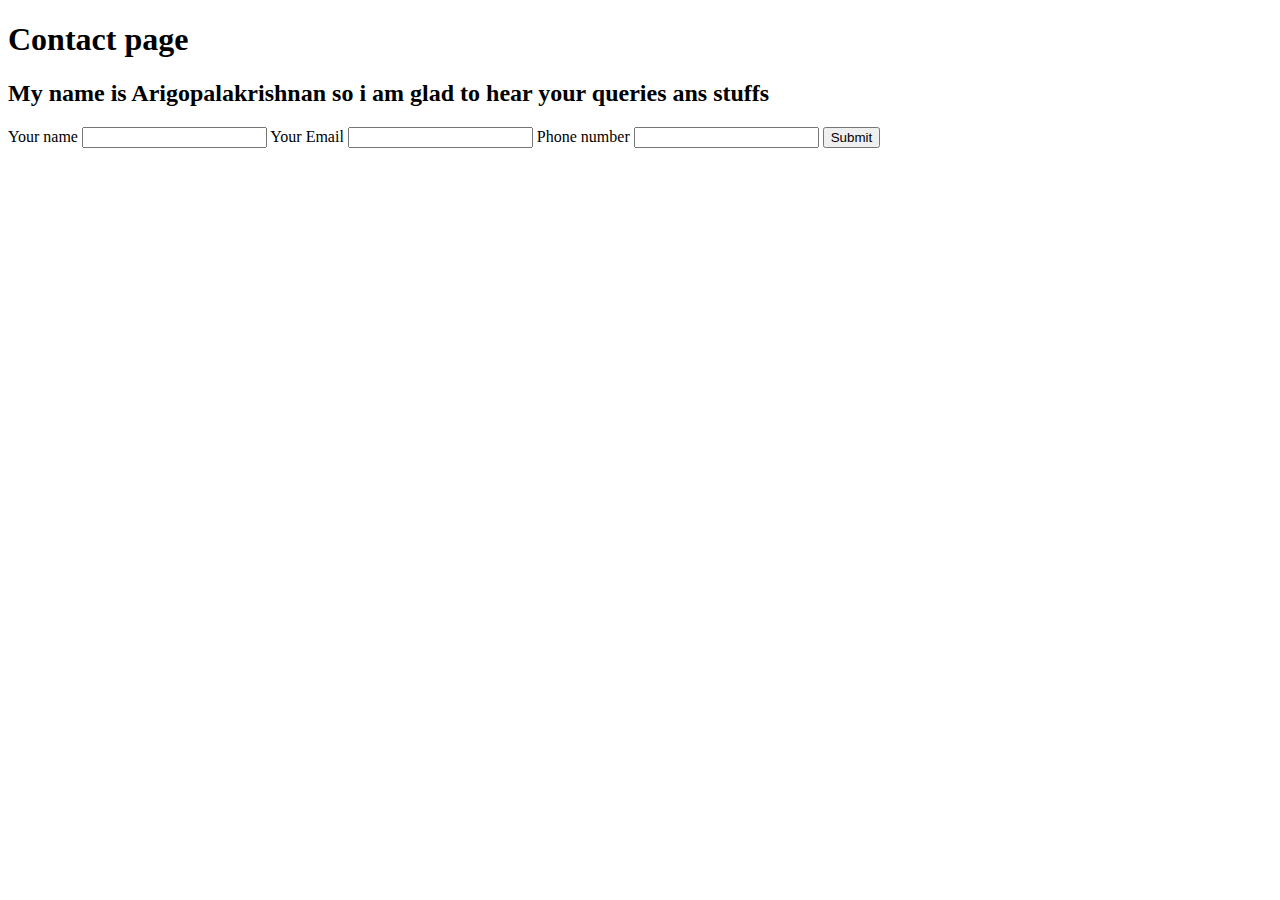
==== contact.html @ cc84ccce "Add files via upload" ====
<!DOCTYPE html>
<html lang="en">
<head>
    <meta charset="UTF-8">
    <meta name="viewport" content="width=device-width, initial-scale=1.0">
    <title>Document</title>
</head>
<body>
    <h1>Contact  page </h1>

<h2>My name is Arigopalakrishnan so  i am glad to hear your queries ans stuffs</h2>
<form action="index.html">

    <label for="">Your name</label>
    <input type="text">
  <label for="">Your Email</label>
  <input type="email">
  
  <label for="">Phone number</label>
  <input type="number">
  
  <input type="submit">
  



</form>

</body>
</html>
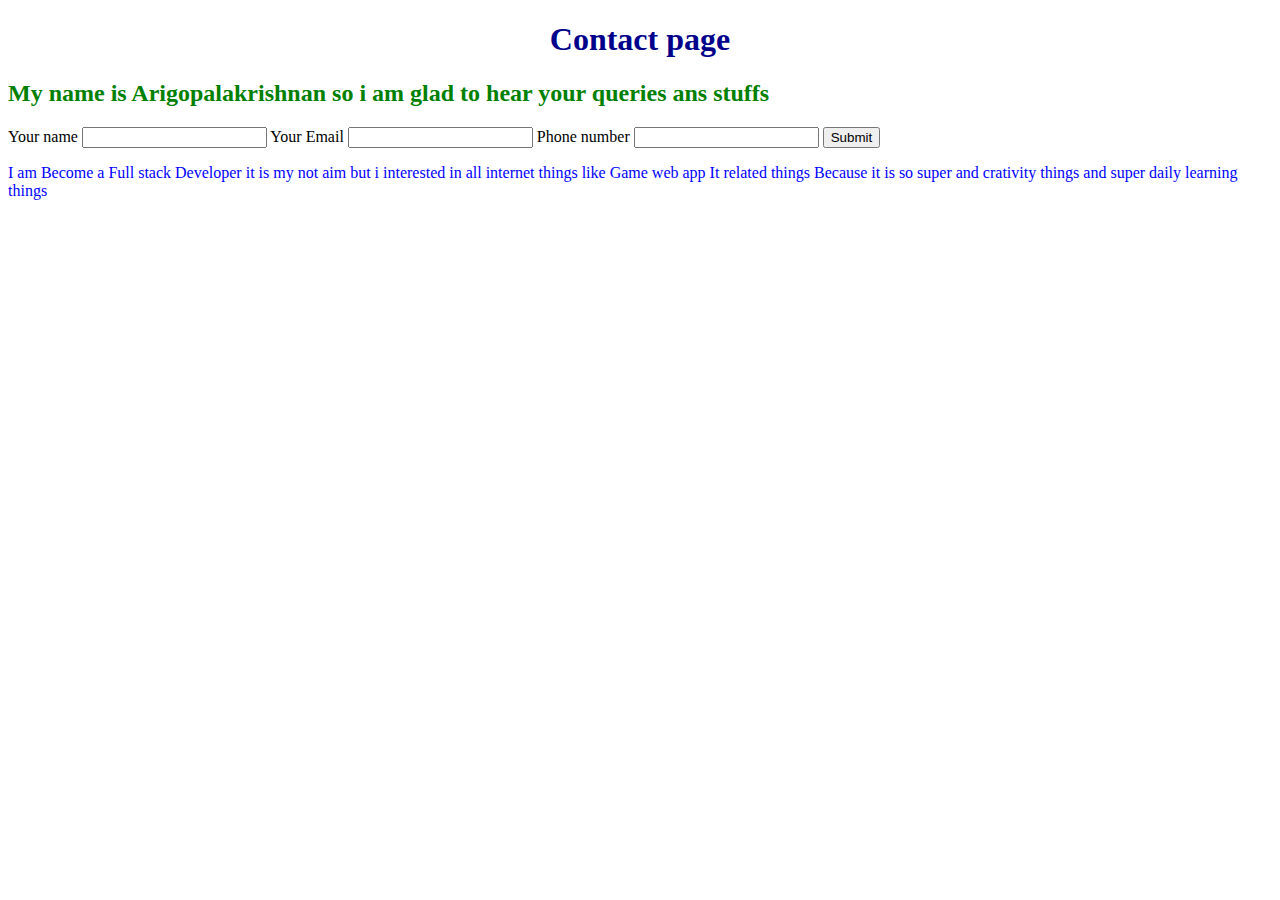
==== commit 21538c66: "Add files via upload" ====
--- a/contact.html
+++ b/contact.html
@@ -21,10 +21,24 @@
   
   <input type="submit">
   
-
+<p>I am Become a Full stack Developer it is my not aim but i interested in all internet things like Game web app It related things Because it is so super and crativity things and super daily learning things</p>
 
 
 </form>
+<style>
+p{
+color:blue;
 
+}
+h1{
+
+color:darkblue;
+text-align:center;
+
+}
+h2{
+color:green;
+}
+</style>
 </body>
 </html>